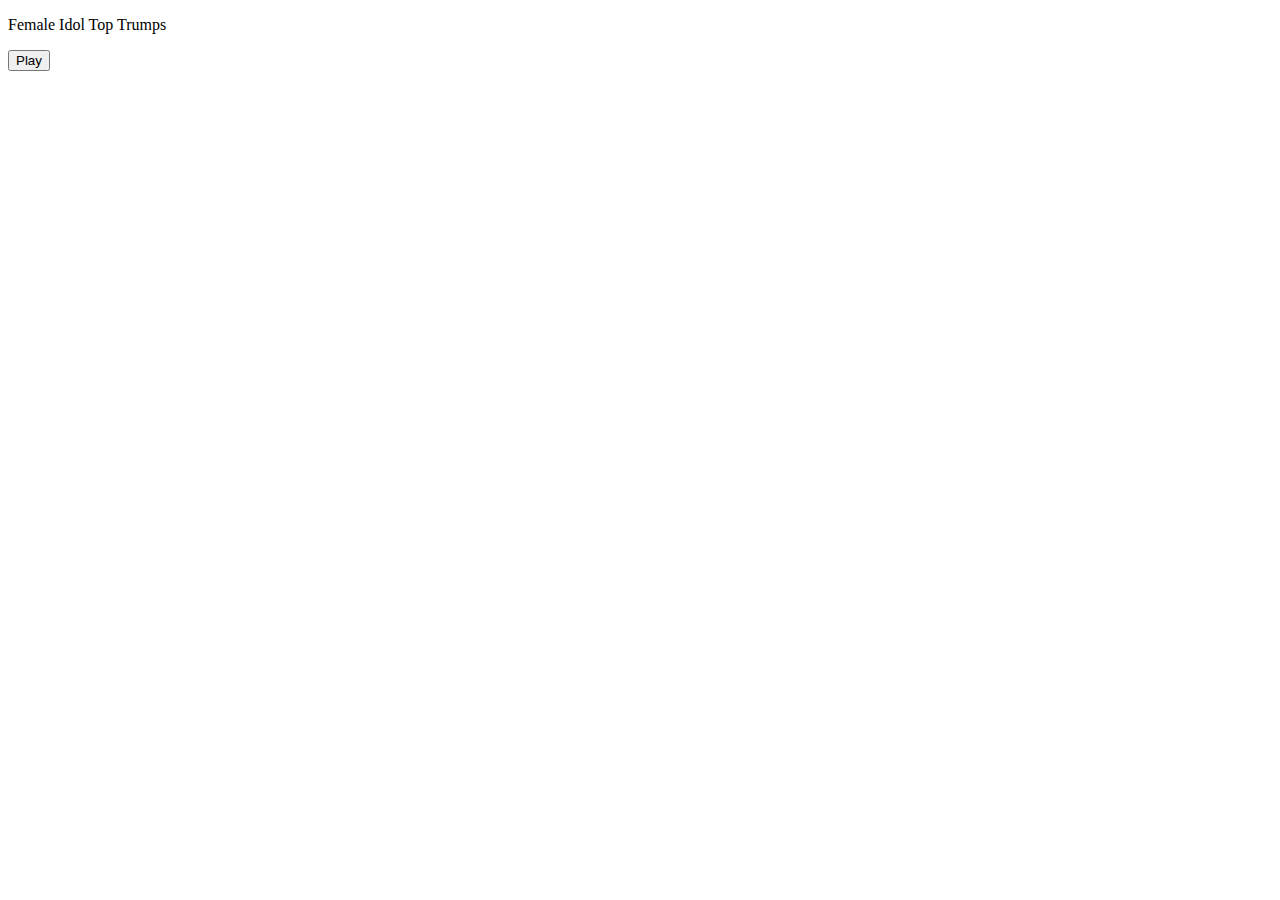
==== templates/index.html @ 9a99b9a5 "started adding flask" ====
<!DOCTYPE html>
<html lang="en">
<head>
    <meta charset="UTF-8">
    <meta name="viewport" content="width=device-width, initial-scale=1.0">
    <link rel="stylesheet" href="{{ url_for('static',    filename='css/main.css') }}">
    <title>Choose Cards</title>
</head>
<body>
    <div class = "mainContainer">
        <div class = "center"><div class = "challengeContainer"><p id = "challenge">Female Idol Top Trumps</p></div></div>
        <div class = "playButton">
            <form action="/submit/" method="POST">
                <button type = "submit">Play</button>
            </form>
        </div>
    </div>
</body>
</html>
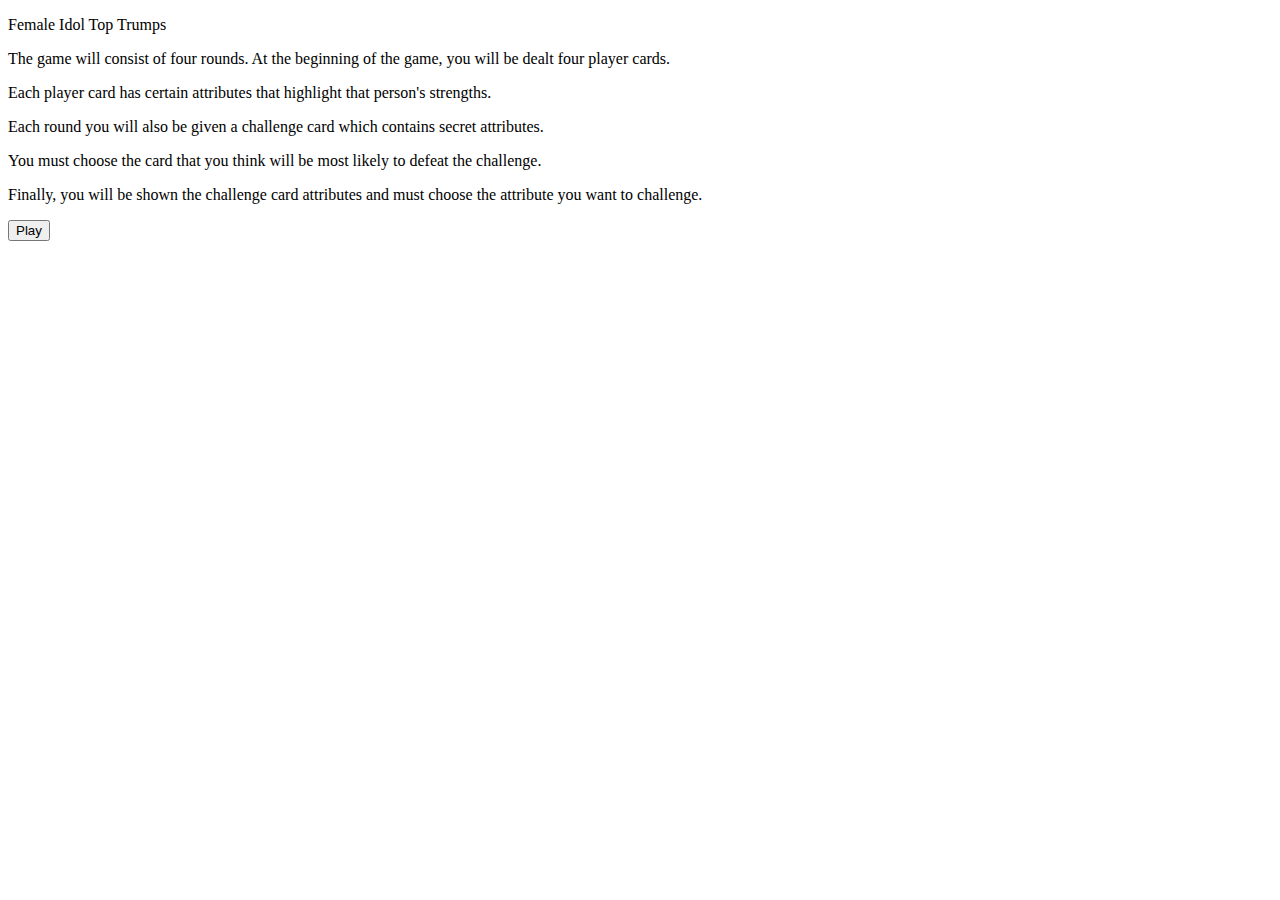
==== commit e3cdadb9: "added game explanation" ====
--- a/templates/index.html
+++ b/templates/index.html
@@ -8,8 +8,21 @@
 </head>
 <body>
     <div class = "mainContainer">
-        <div class = "center"><div class = "challengeContainer"><p id = "challenge">Female Idol Top Trumps</p></div></div>
-        <div class = "playButton">
+        <div class = "horizontalContainer">
+            <div class = "welcomeContainer">
+                <p>Female Idol Top Trumps</p>
+            </div>
+        </div>
+        <div class = "horizontalContainer">
+            <div class = "explanationContainer">
+                <p>The game will consist of four rounds. At the beginning of the game, you will be dealt four player cards.</p>
+                <p>Each player card has certain attributes that highlight that person's strengths.</p>
+                <p>Each round you will also be given a challenge card which contains secret attributes.</p>
+                <p>You must choose the card that you think will be most likely to defeat the challenge.</p>
+                <p>Finally, you will be shown the challenge card attributes and must choose the attribute you want to challenge.</p>
+            </div>
+        </div>
+        <div class = "horizontalContainer">
             <form action="/submit/" method="POST">
                 <button type = "submit">Play</button>
             </form>
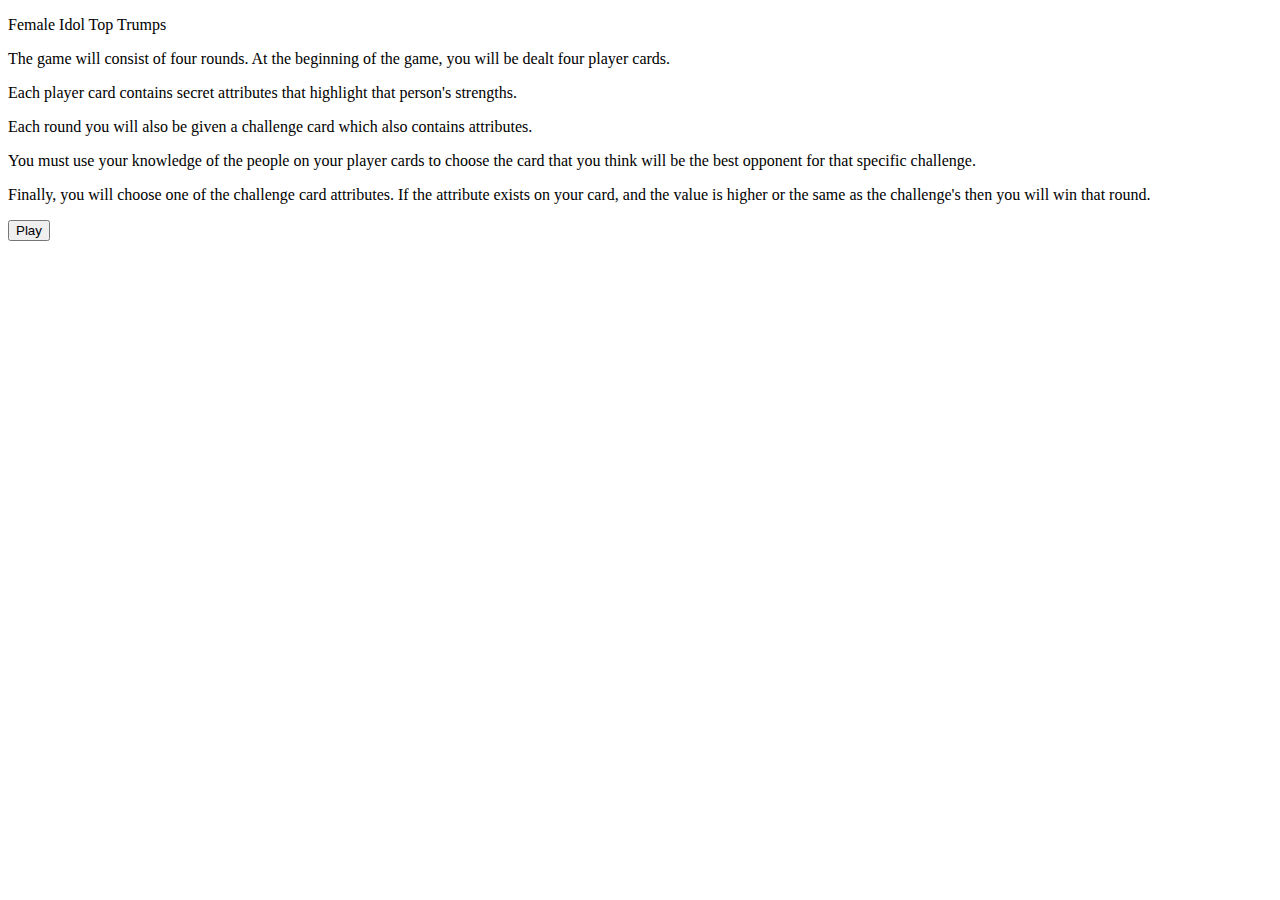
==== commit 85c31899: "Update index.html" ====
--- a/templates/index.html
+++ b/templates/index.html
@@ -16,10 +16,10 @@
         <div class = "horizontalContainer">
             <div class = "explanationContainer">
                 <p>The game will consist of four rounds. At the beginning of the game, you will be dealt four player cards.</p>
-                <p>Each player card has certain attributes that highlight that person's strengths.</p>
-                <p>Each round you will also be given a challenge card which contains secret attributes.</p>
-                <p>You must choose the card that you think will be most likely to defeat the challenge.</p>
-                <p>Finally, you will be shown the challenge card attributes and must choose the attribute you want to challenge.</p>
+                <p>Each player card contains secret attributes that highlight that person's strengths.</p>
+                <p>Each round you will also be given a challenge card which also contains attributes.</p>
+                <p>You must use your knowledge of the people on your player cards to choose the card that you think will be the best opponent for that specific challenge.</p>
+                <p>Finally, you will choose one of the challenge card attributes. If the attribute exists on your card, and the value is higher or the same as the challenge's then you will win that round.</p>
             </div>
         </div>
         <div class = "horizontalContainer">
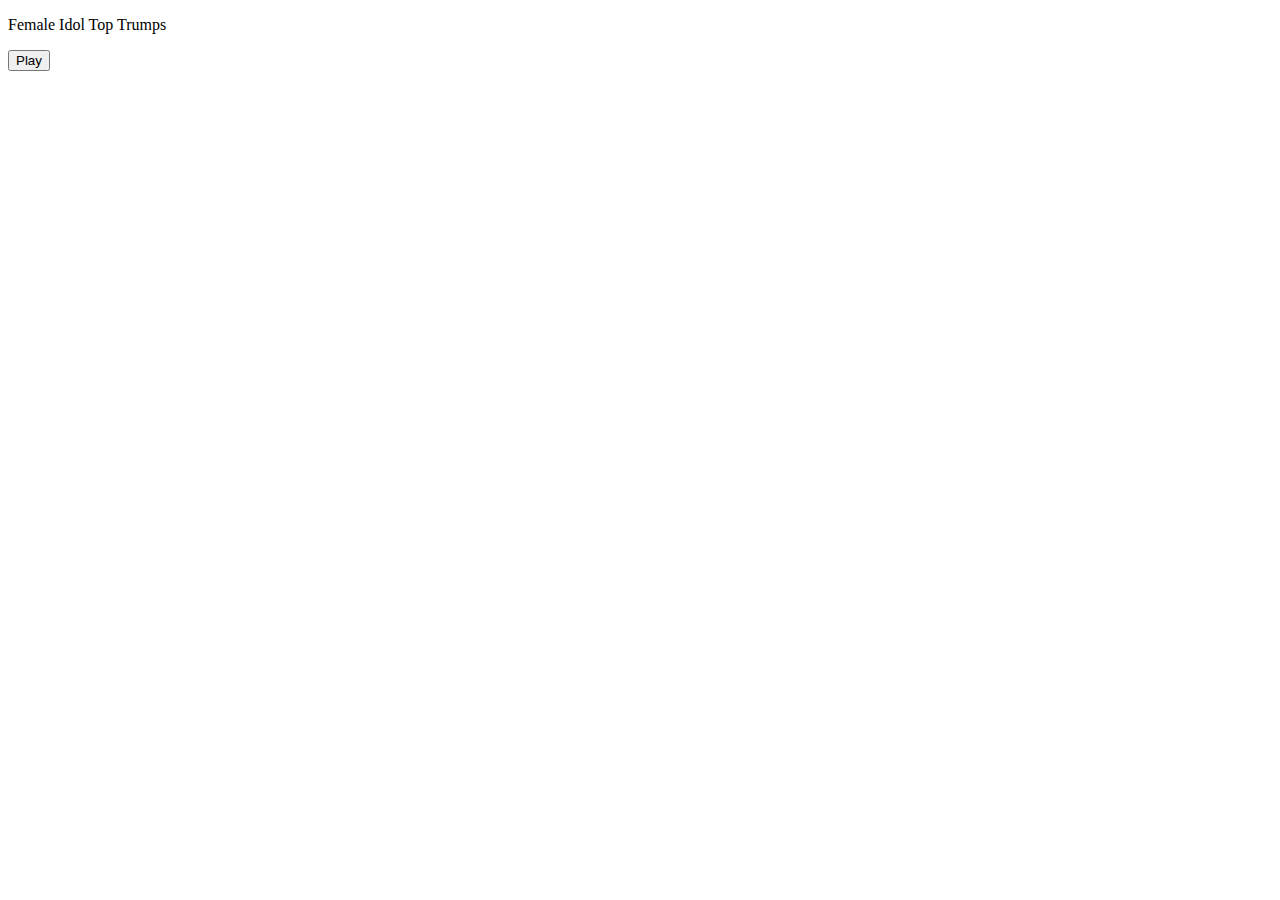
==== commit da480f64: "Revert "Resolve merge conflicts in card_class.py and challenge_deck.py"" ====
--- a/templates/index.html
+++ b/templates/index.html
@@ -8,21 +8,8 @@
 </head>
 <body>
     <div class = "mainContainer">
-        <div class = "horizontalContainer">
-            <div class = "welcomeContainer">
-                <p>Female Idol Top Trumps</p>
-            </div>
-        </div>
-        <div class = "horizontalContainer">
-            <div class = "explanationContainer">
-                <p>The game will consist of four rounds. At the beginning of the game, you will be dealt four player cards.</p>
-                <p>Each player card contains secret attributes that highlight that person's strengths.</p>
-                <p>Each round you will also be given a challenge card which also contains attributes.</p>
-                <p>You must use your knowledge of the people on your player cards to choose the card that you think will be the best opponent for that specific challenge.</p>
-                <p>Finally, you will choose one of the challenge card attributes. If the attribute exists on your card, and the value is higher or the same as the challenge's then you will win that round.</p>
-            </div>
-        </div>
-        <div class = "horizontalContainer">
+        <div class = "center"><div class = "challengeContainer"><p id = "challenge">Female Idol Top Trumps</p></div></div>
+        <div class = "playButton">
             <form action="/submit/" method="POST">
                 <button type = "submit">Play</button>
             </form>
